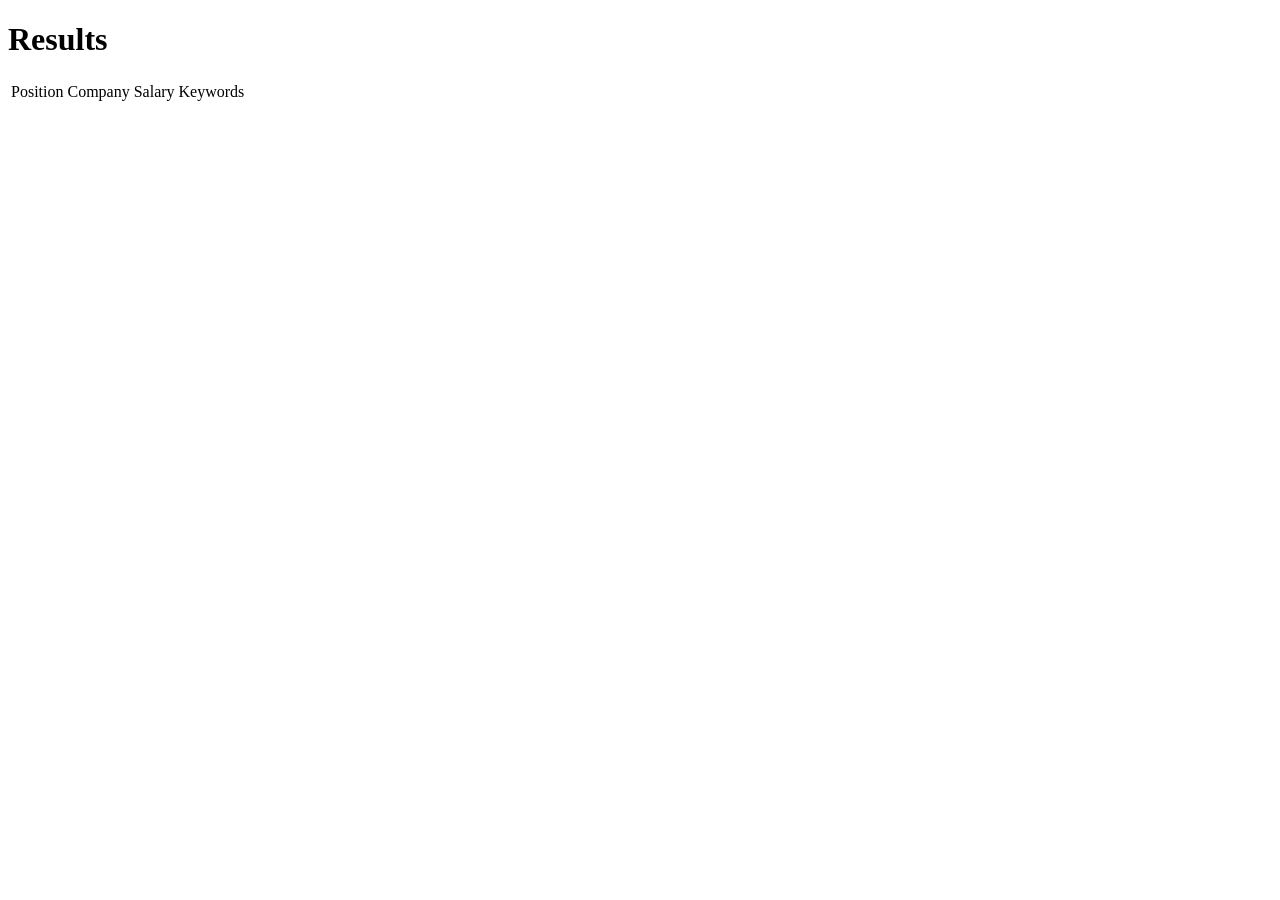
==== src/main/resources/templates/results.html @ f459ae4a "First commit" ====
<!DOCTYPE HTML>
<html xmlns:th="http://www.thymeleaf.org">
<head>
    <title>Getting Started: Handling Form Submission</title>
    <meta http-equiv="Content-Type" content="text/html; charset=UTF-8" />
</head>
<body>
	<h1>Results</h1>
	<table>
		<thead>
			<tr>
				<td>Position</td>
				<td>Company</td>
				<td>Salary</td>
				<td>Keywords</td>
			</tr>
		</thead>
		<tbody>
			<tr th:each="vacancy : ${vacancies}">
				<td th:text="${vacancy.position}"></td>
				<td th:text="${vacancy.company}"></td>
				<td th:text="${vacancy.salary}"></td>
				<td th:text="${vacancy.keywords}"></td>
			</tr>
		</tbody>
	</table>
</body>
</html>
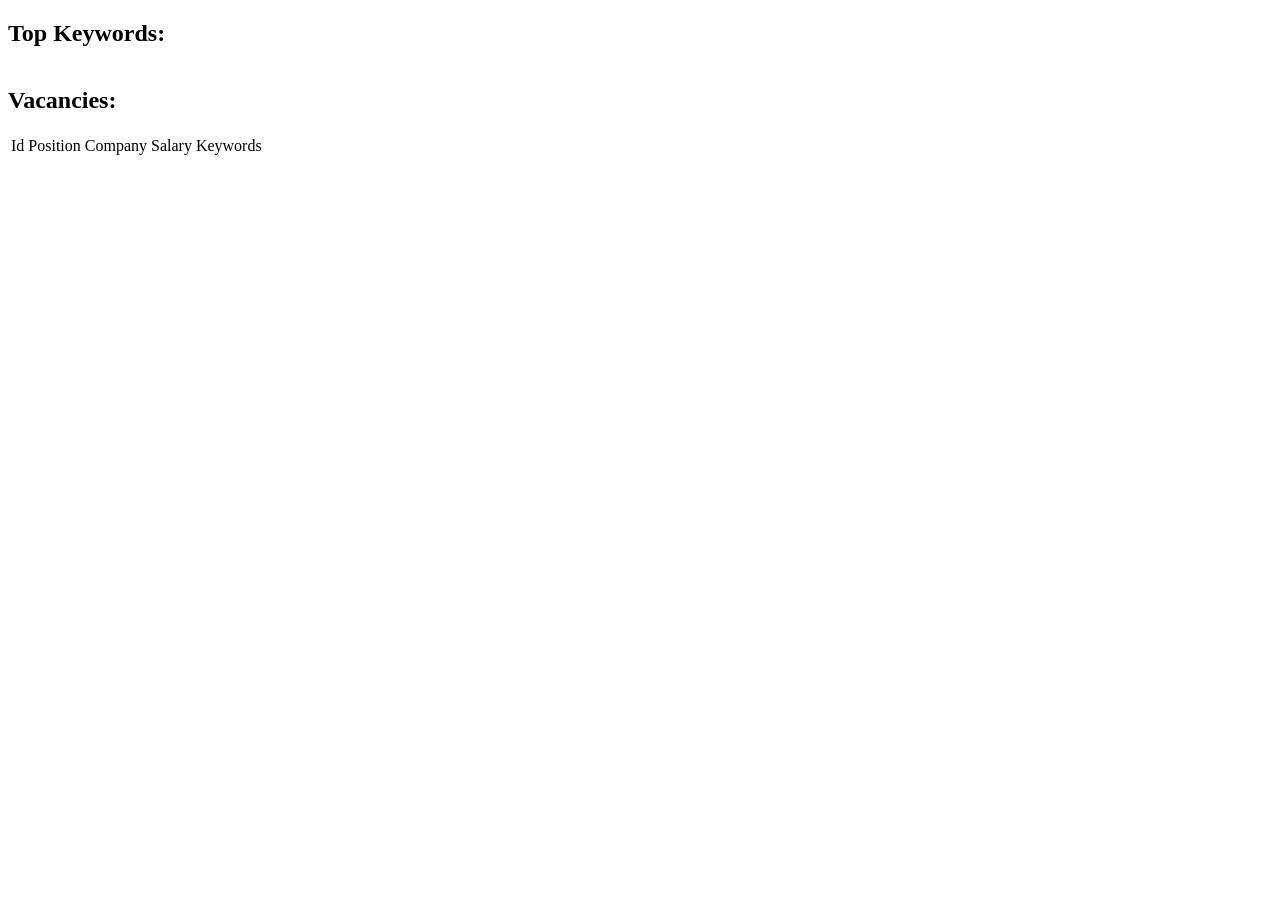
==== commit c387dc76: "Plus modified and removed files" ====
--- a/src/main/resources/templates/results.html
+++ b/src/main/resources/templates/results.html
@@ -5,10 +5,17 @@
     <meta http-equiv="Content-Type" content="text/html; charset=UTF-8" />
 </head>
 <body>
-	<h1>Results</h1>
+	<h2>Top Keywords:</h2>
+	<table>
+		<thead th:each="topKeyword : ${topKeywords}">
+			<tr th:text="${topKeyword} + '       '"></tr>
+		</thead>
+	</table>
+	<h2>Vacancies:</h2>
 	<table>
 		<thead>
 			<tr>
+				<td>Id</td>
 				<td>Position</td>
 				<td>Company</td>
 				<td>Salary</td>
@@ -17,9 +24,14 @@
 		</thead>
 		<tbody>
 			<tr th:each="vacancy : ${vacancies}">
+				<td>
+					<a th:href="${vacancy.url}" target="_blank">
+						<span th:text="${vacancy.id}" />
+					</a>
+				</td>
 				<td th:text="${vacancy.position}"></td>
 				<td th:text="${vacancy.company}"></td>
-				<td th:text="${vacancy.salary}"></td>
+				<td th:text="${vacancy.mediumSalary}"></td>
 				<td th:text="${vacancy.keywords}"></td>
 			</tr>
 		</tbody>
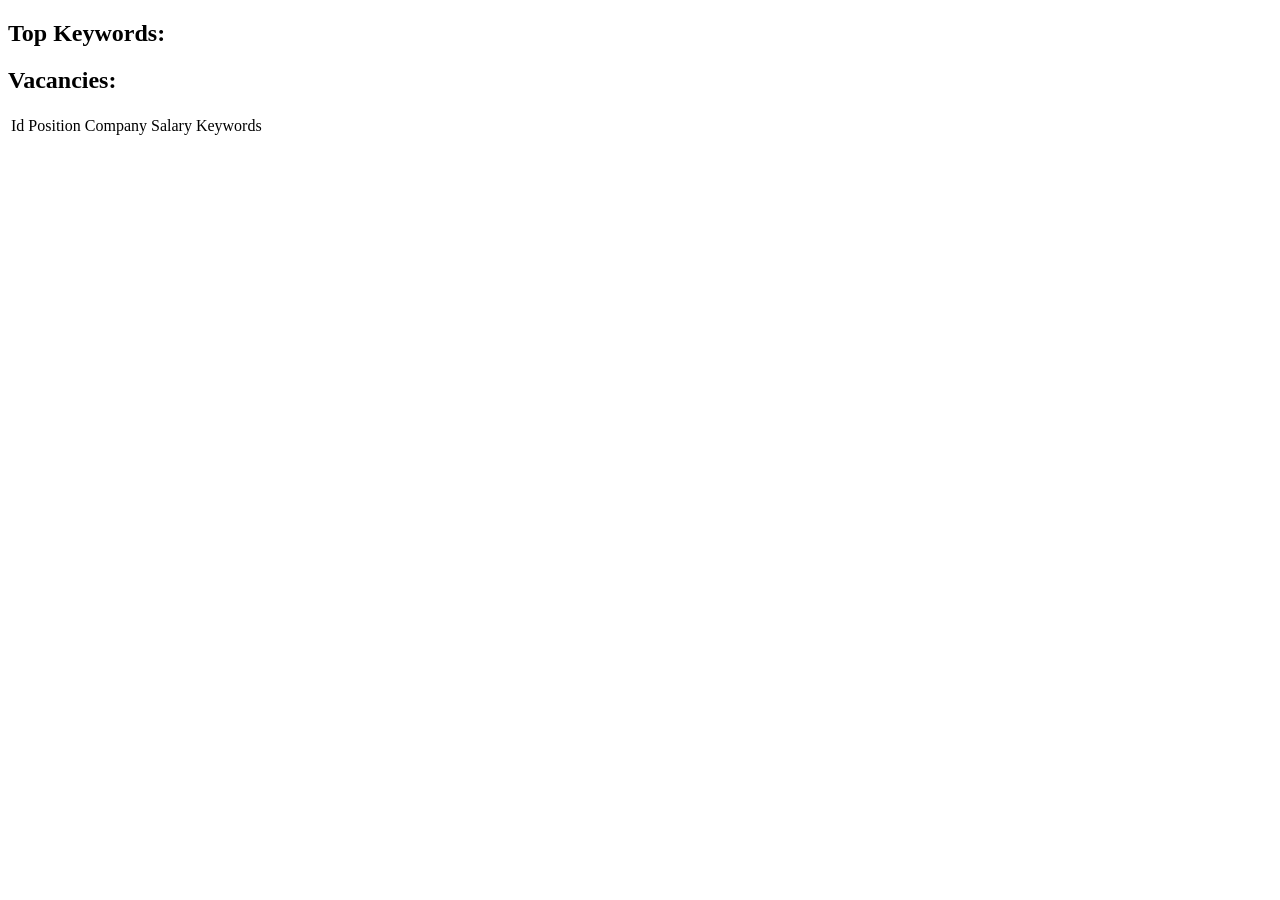
==== commit a798688d: "Fixed salary parsing" ====
--- a/src/main/resources/templates/results.html
+++ b/src/main/resources/templates/results.html
@@ -6,11 +6,7 @@
 </head>
 <body>
 	<h2>Top Keywords:</h2>
-	<table>
-		<thead th:each="topKeyword : ${topKeywords}">
-			<tr th:text="${topKeyword} + '       '"></tr>
-		</thead>
-	</table>
+	<p><b><span th:text="${topKeywords}"></span></b></p>
 	<h2>Vacancies:</h2>
 	<table>
 		<thead>
